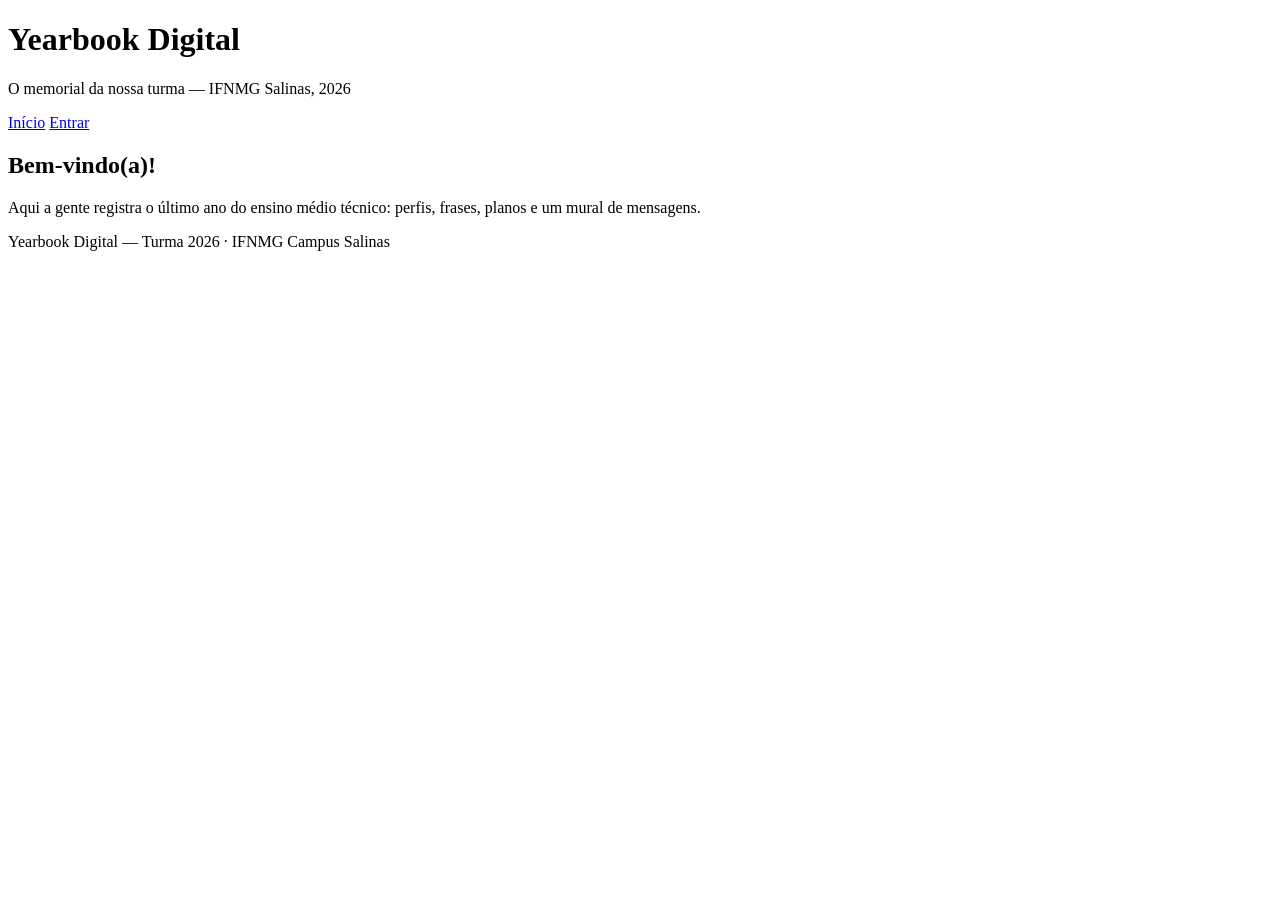
==== index.html @ 0fc99d66 "feat: cria repositório e adiciona estrutura HTML base" ====
<!DOCTYPE html>
<html lang="pt-BR">
  <head>
    <meta charset="UTF-8"/>
    <meta name="viewport" content="width=device-width, initial-scale=1.0"/>
    <title>Yearbook Digital — Turma 2026</title>
  </head>
  <body>
    <header>
      <h1>Yearbook Digital</h1>
      <p>O memorial da nossa turma — IFNMG Salinas, 2026</p>
      <nav>
        <a href="index.html">Início</a>
        <a href="login.html">Entrar</a>
      </nav>
    </header>

    <main>
      <section>
        <h2>Bem-vindo(a)!</h2>
        <p>
          Aqui a gente registra o último ano do ensino médio técnico: perfis,
          frases, planos e um mural de mensagens.
        </p>
      </section>
    </main>
    <footer>
      <p>Yearbook Digital — Turma 2026 · IFNMG Campus Salinas</p>
    </footer>
  </body>
</html>
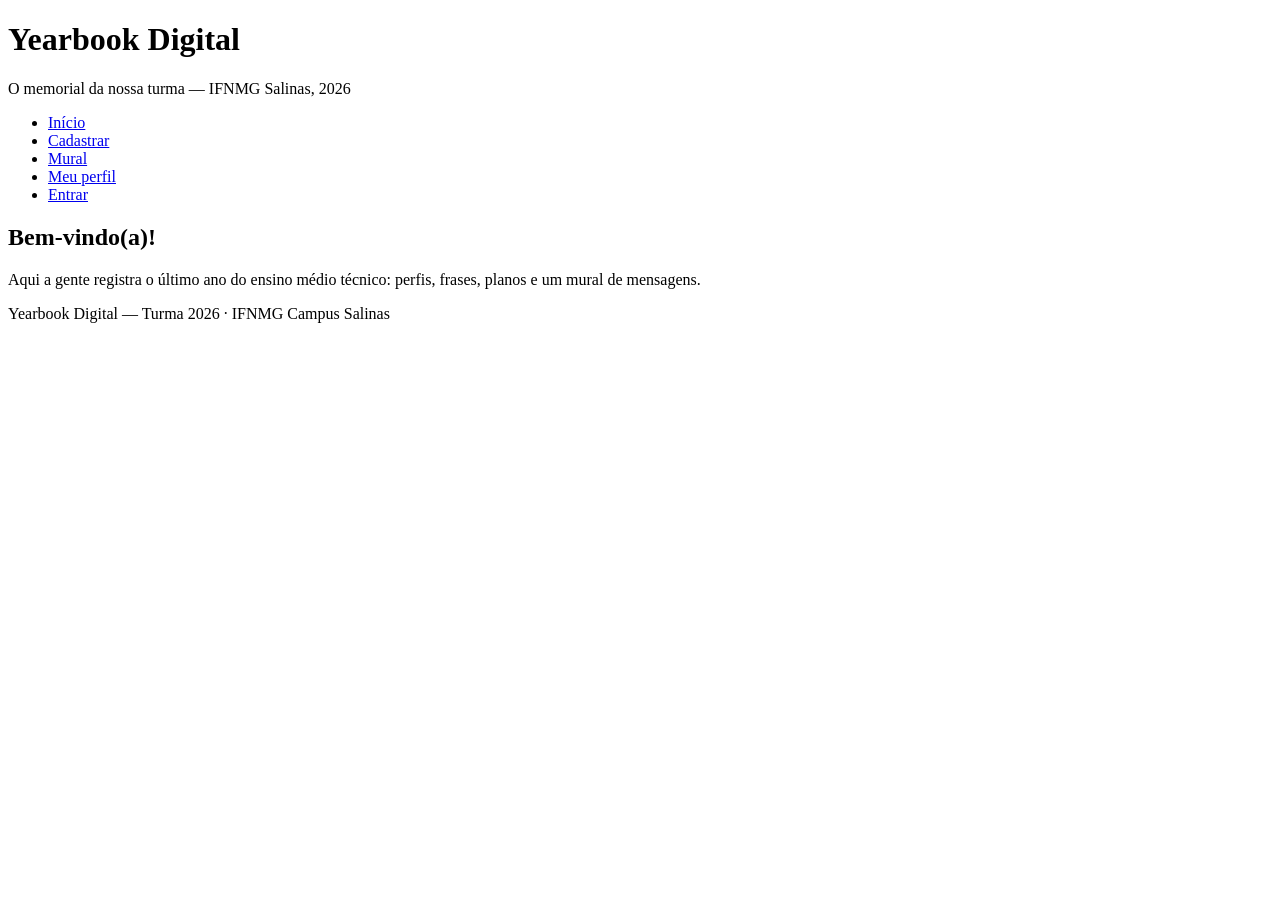
==== commit b0444460: "feat: adiciona páginas e navegação do Yearbook" ====
--- a/index.html
+++ b/index.html
@@ -10,8 +10,13 @@
       <h1>Yearbook Digital</h1>
       <p>O memorial da nossa turma — IFNMG Salinas, 2026</p>
       <nav>
-        <a href="index.html">Início</a>
-        <a href="login.html">Entrar</a>
+        <ul>
+          <li><a href="index.html">Início</a></li>
+          <li><a href="cadastro.html">Cadastrar</a></li>
+          <li><a href="mural.html">Mural</a></li>
+          <li><a href="perfil.html">Meu perfil</a></li>
+          <li><a href="login.html">Entrar</a></li>
+        </ul>
       </nav>
     </header>
 
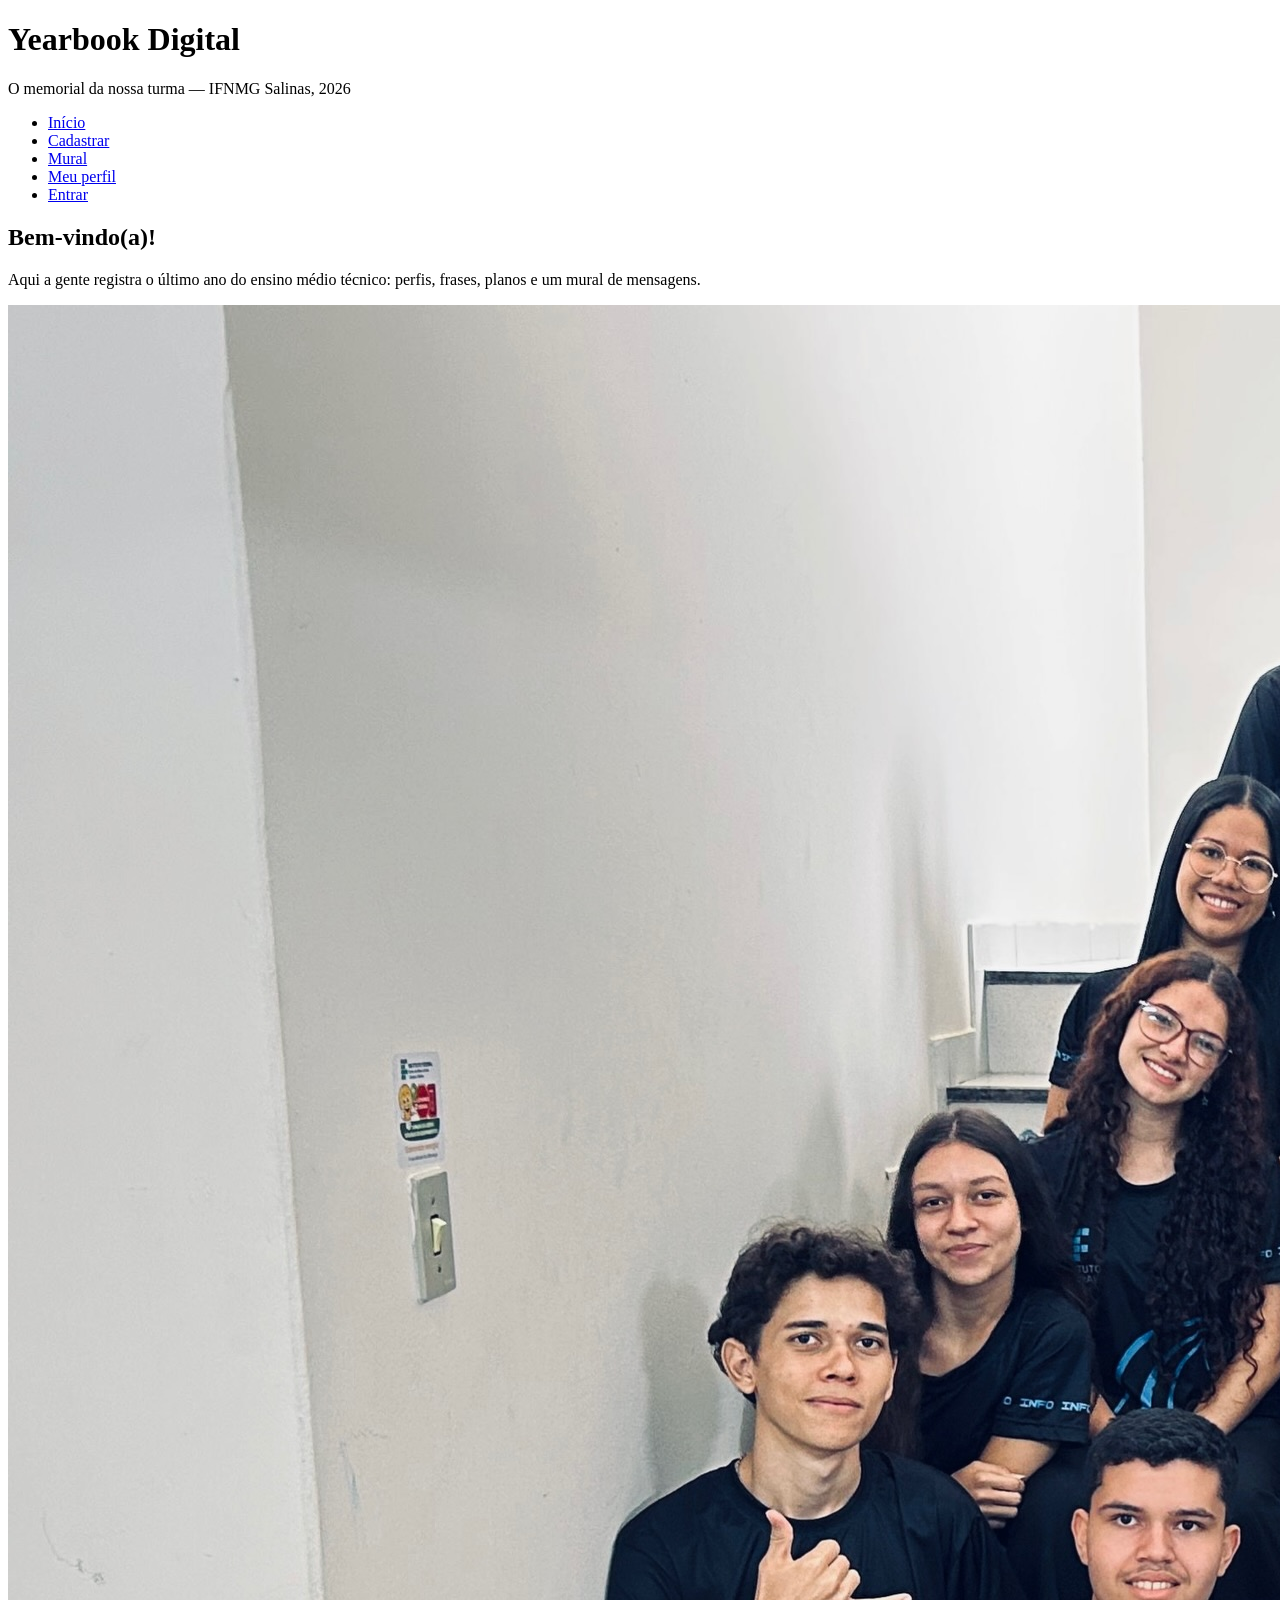
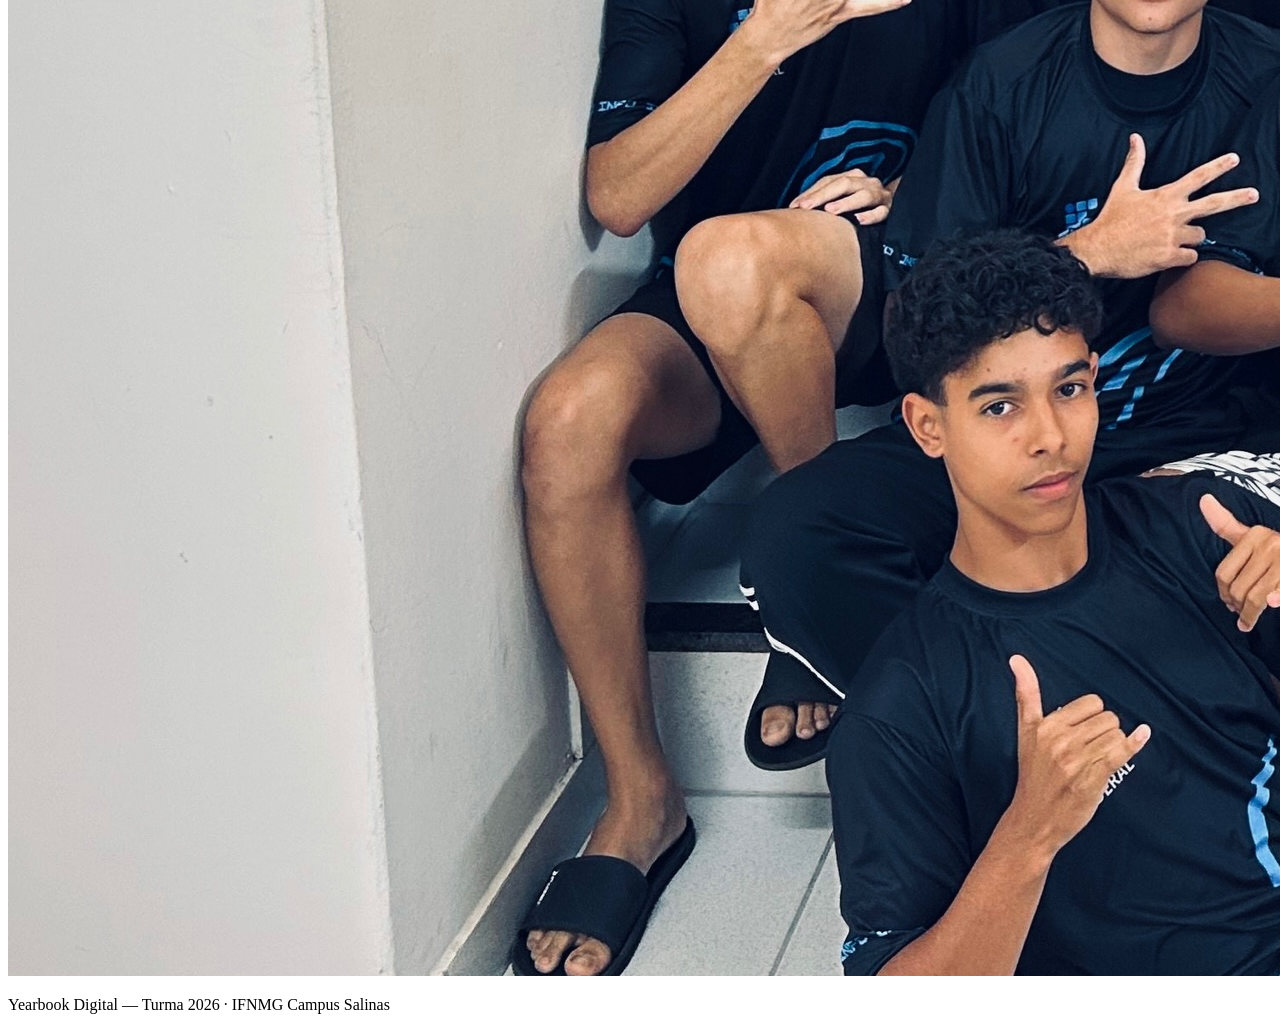
==== commit 0acca914: "feat: adiciona imagens e organiza assets" ====
--- a/index.html
+++ b/index.html
@@ -27,6 +27,7 @@
           Aqui a gente registra o último ano do ensino médio técnico: perfis,
           frases, planos e um mural de mensagens.
         </p>
+        <img class="foto-turma" src="img/banner.jpg" alt="Foto da turma 2026 reunida no pátio" />
       </section>
     </main>
     <footer>
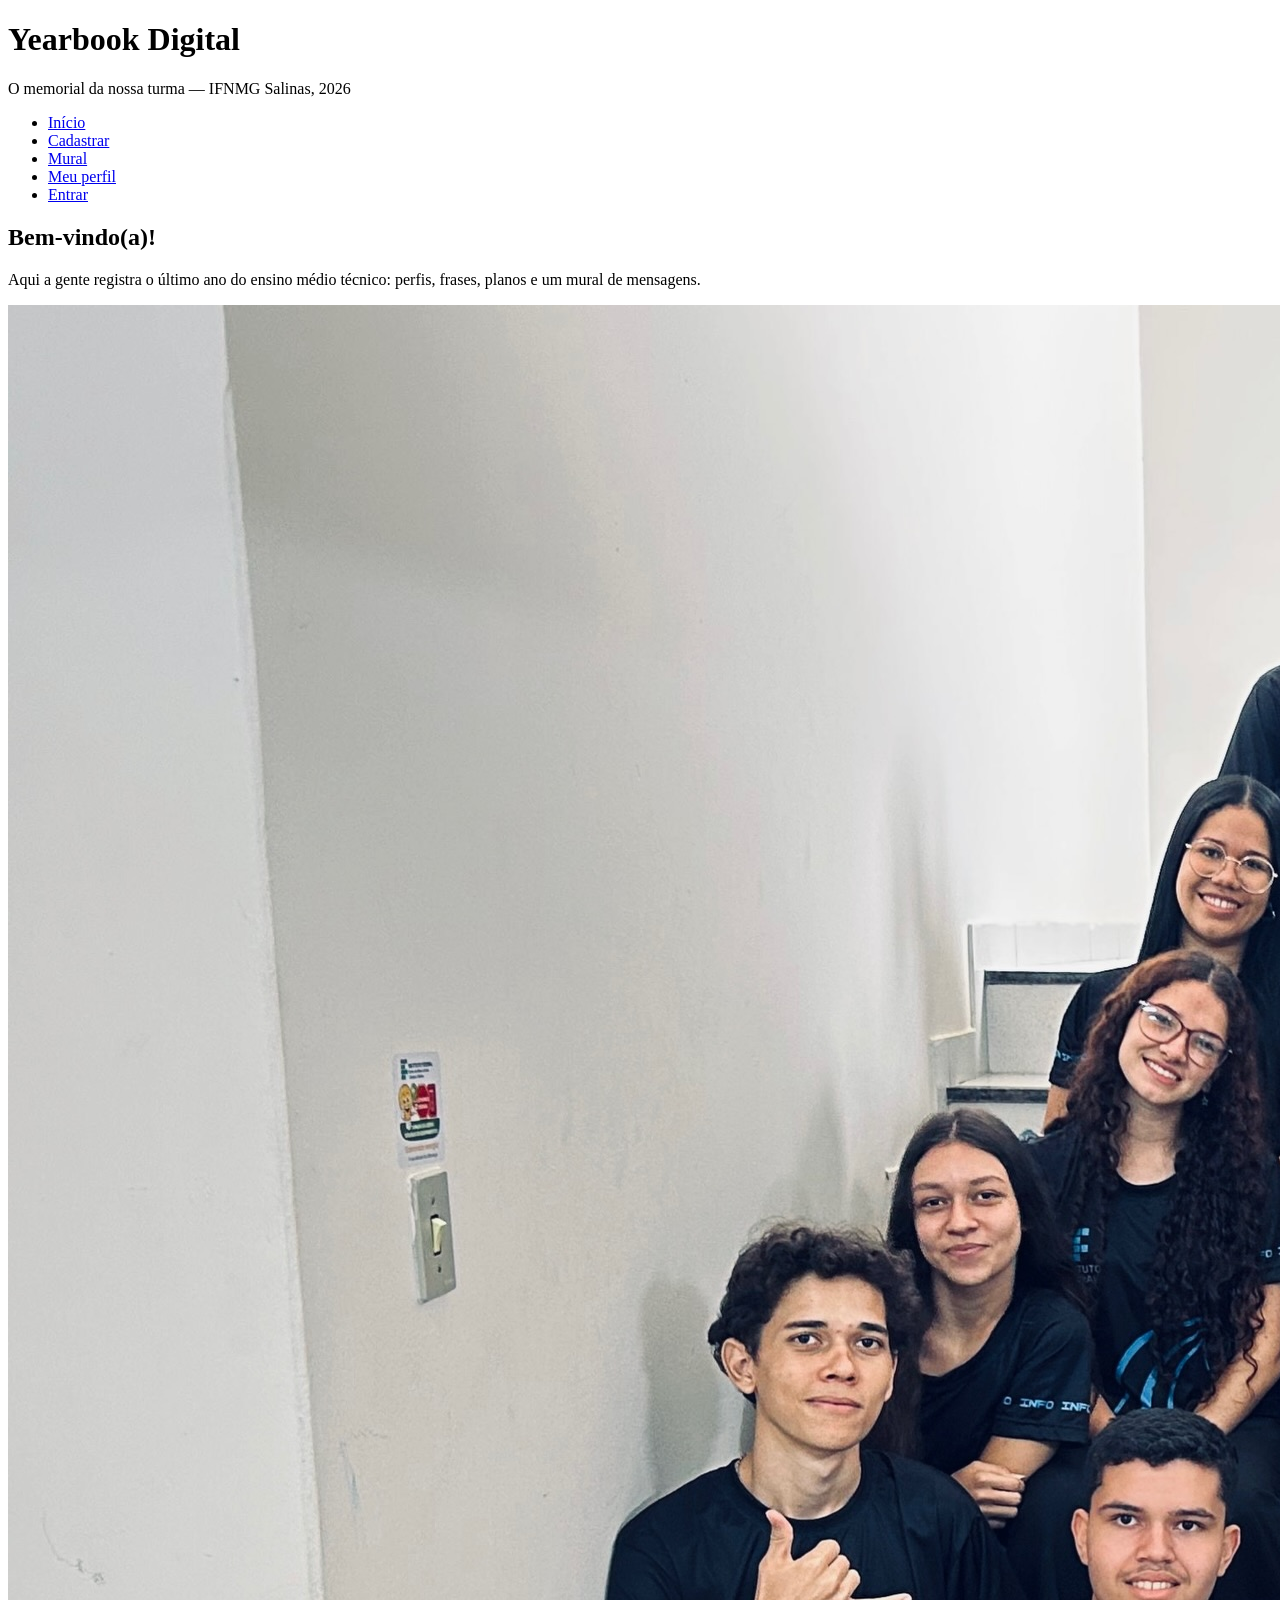
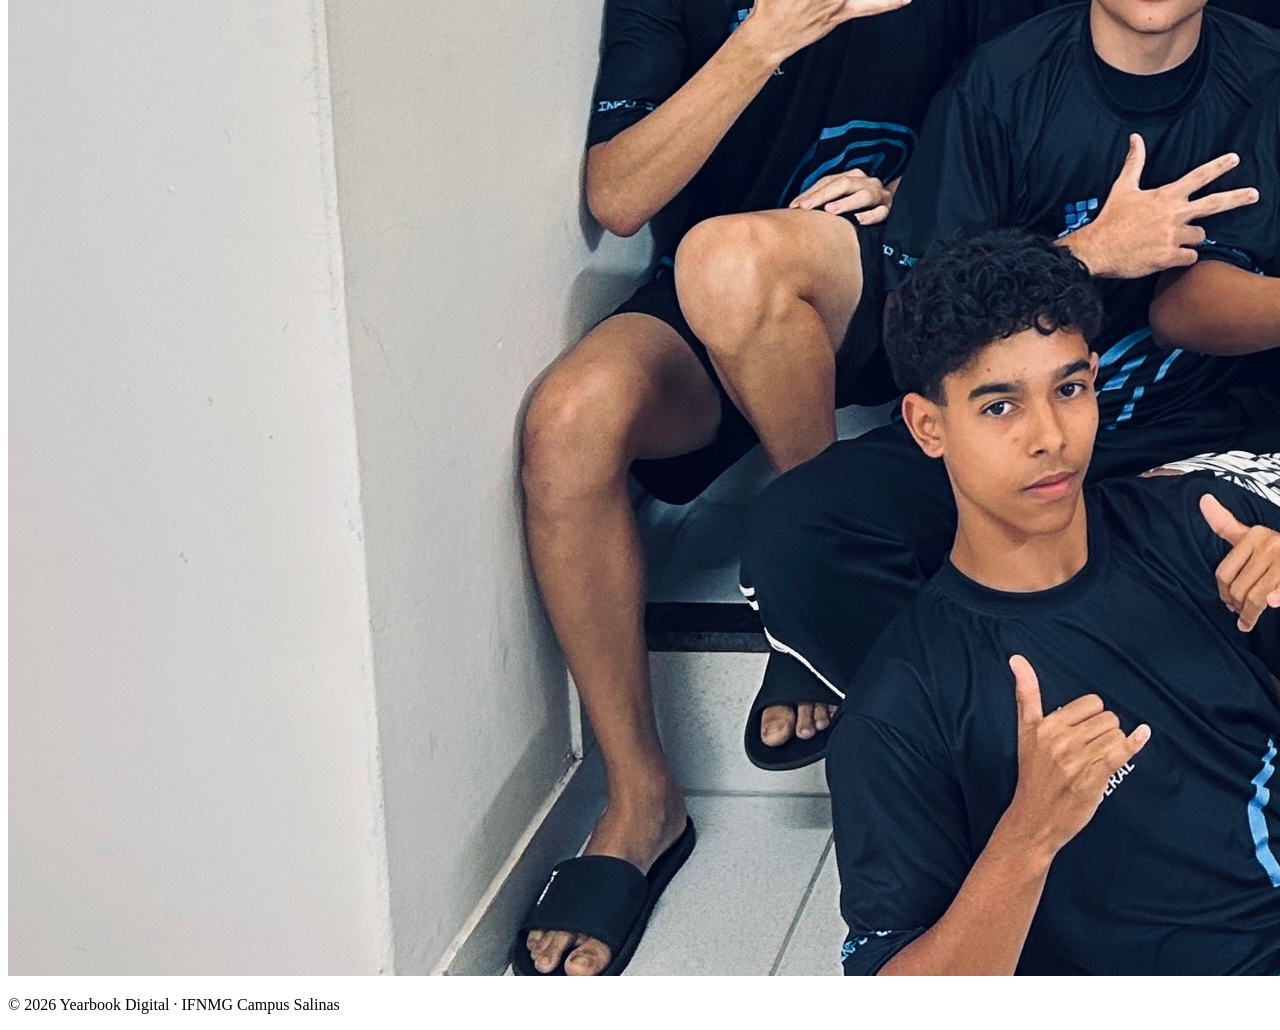
==== commit ac178110: "feat: adiciona formulários de cadastro, login e mural" ====
--- a/index.html
+++ b/index.html
@@ -31,7 +31,7 @@
       </section>
     </main>
     <footer>
-      <p>Yearbook Digital — Turma 2026 · IFNMG Campus Salinas</p>
+      <p>&copy; 2026 Yearbook Digital · IFNMG Campus Salinas</p>
     </footer>
   </body>
 </html>
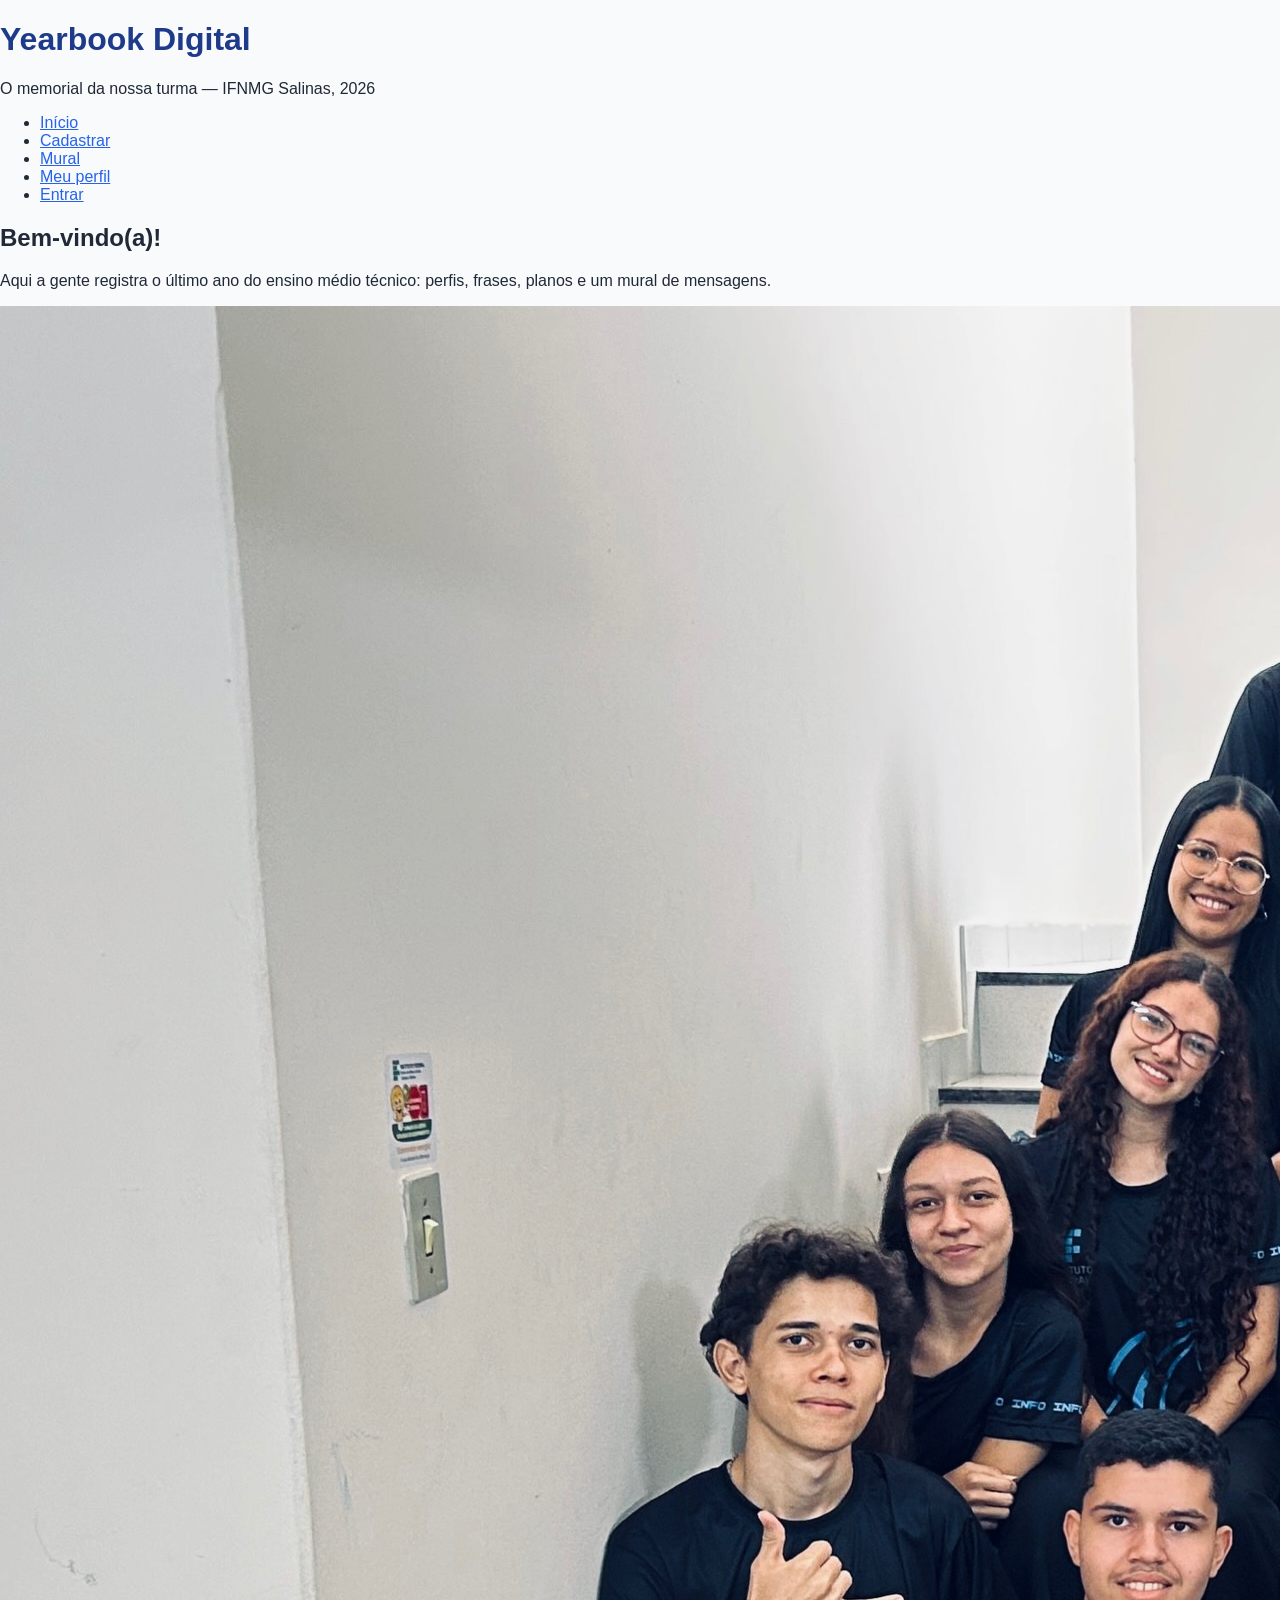
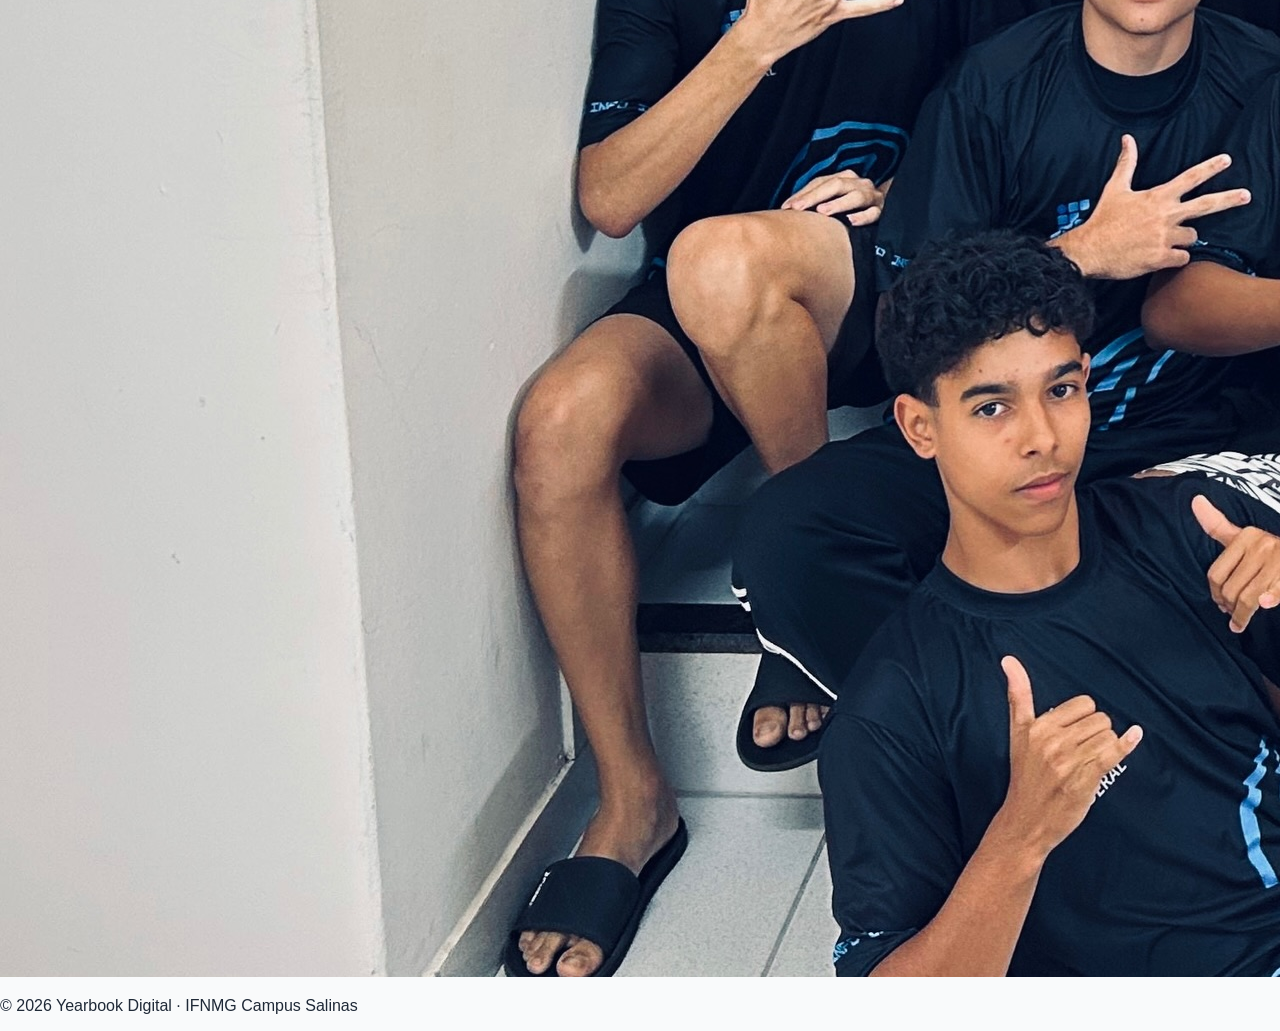
==== commit 698db1d4: "style: adiciona arquivo CSS e estilos base" ====
--- a/index.html
+++ b/index.html
@@ -4,6 +4,7 @@
     <meta charset="UTF-8"/>
     <meta name="viewport" content="width=device-width, initial-scale=1.0"/>
     <title>Yearbook Digital — Turma 2026</title>
+    <link rel="stylesheet" href="css/style.css" />
   </head>
   <body>
     <header>
--- a/css/style.css
+++ b/css/style.css
@@ -0,0 +1,15 @@
+/* estilos globais — aplicados via herança a partir do body */
+body {
+  font-family: Arial, Helvetica, sans-serif; /* fonte do site todo */
+  color: #1f2937;          /* cor do texto */
+  background-color: #f9fafb; /* fundo claro */
+  margin: 0;               /* tira a margem padrão do navegador */
+}
+
+h1 {
+  color: #1e3a8a; /* azul do título principal */
+}
+
+a {
+  color: #2563eb; /* cor dos links */
+}
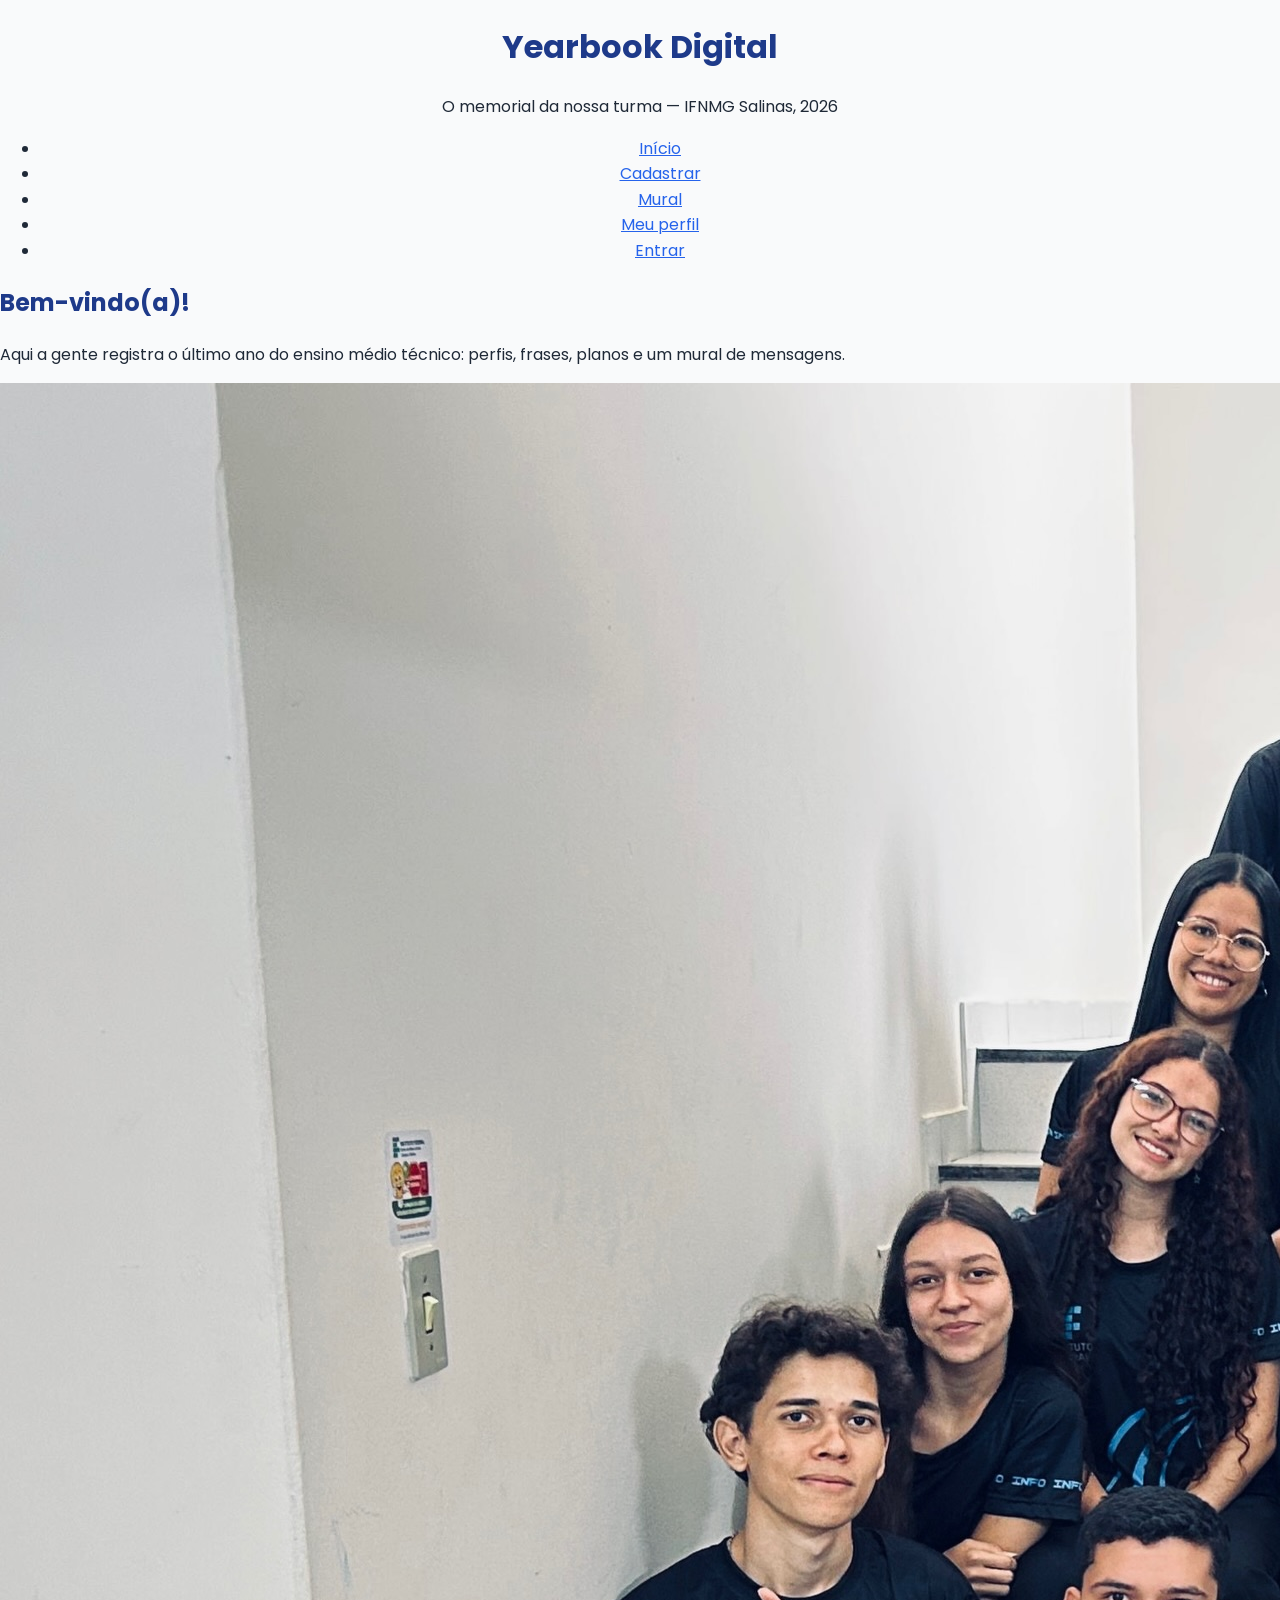
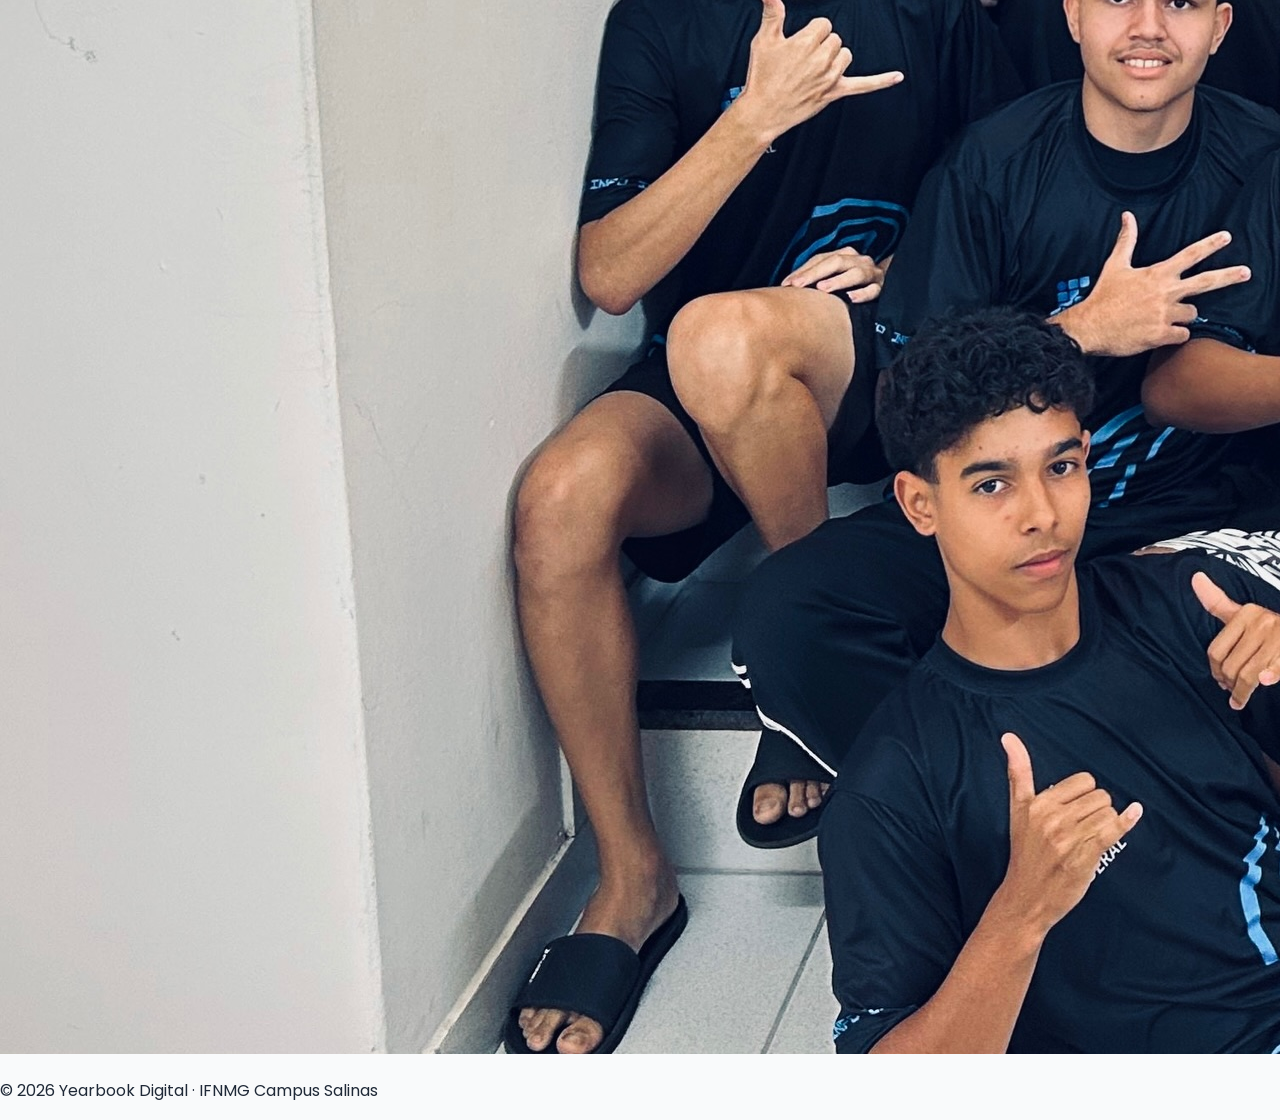
==== commit a5400d88: "style: aplica tipografia e paleta de cores" ====
--- a/index.html
+++ b/index.html
@@ -5,6 +5,8 @@
     <meta name="viewport" content="width=device-width, initial-scale=1.0"/>
     <title>Yearbook Digital — Turma 2026</title>
     <link rel="stylesheet" href="css/style.css" />
+    <link rel="preconnect" href="https://fonts.googleapis.com" />
+    <link href="https://fonts.googleapis.com/css2?family=Poppins:wght@400;600;700&display=swap" rel="stylesheet" />
   </head>
   <body>
     <header>
--- a/css/style.css
+++ b/css/style.css
@@ -1,15 +1,28 @@
-/* estilos globais — aplicados via herança a partir do body */
-body {
-  font-family: Arial, Helvetica, sans-serif; /* fonte do site todo */
-  color: #1f2937;          /* cor do texto */
-  background-color: #f9fafb; /* fundo claro */
-  margin: 0;               /* tira a margem padrão do navegador */
+:root {
+  --cor-primaria: #1e3a8a;   /* azul principal */
+  --cor-secundaria: #2563eb; /* azul dos links/botões */
+  --cor-texto: #1f2937;      /* texto */
+  --cor-fundo: #f9fafb;      /* fundo */
+  --fonte: 'Poppins', sans-serif;
 }
 
-h1 {
-  color: #1e3a8a; /* azul do título principal */
+body {
+  font-family: var(--fonte);
+  color: var(--cor-texto);
+  background-color: var(--cor-fundo);
+  line-height: 1.6;
+  margin: 0;
+}
+
+h1, h2 {
+  color: var(--cor-primaria);
+  font-weight: 700;
 }
 
 a {
-  color: #2563eb; /* cor dos links */
+  color: var(--cor-secundaria);
+}
+
+header {
+  text-align: center
 }
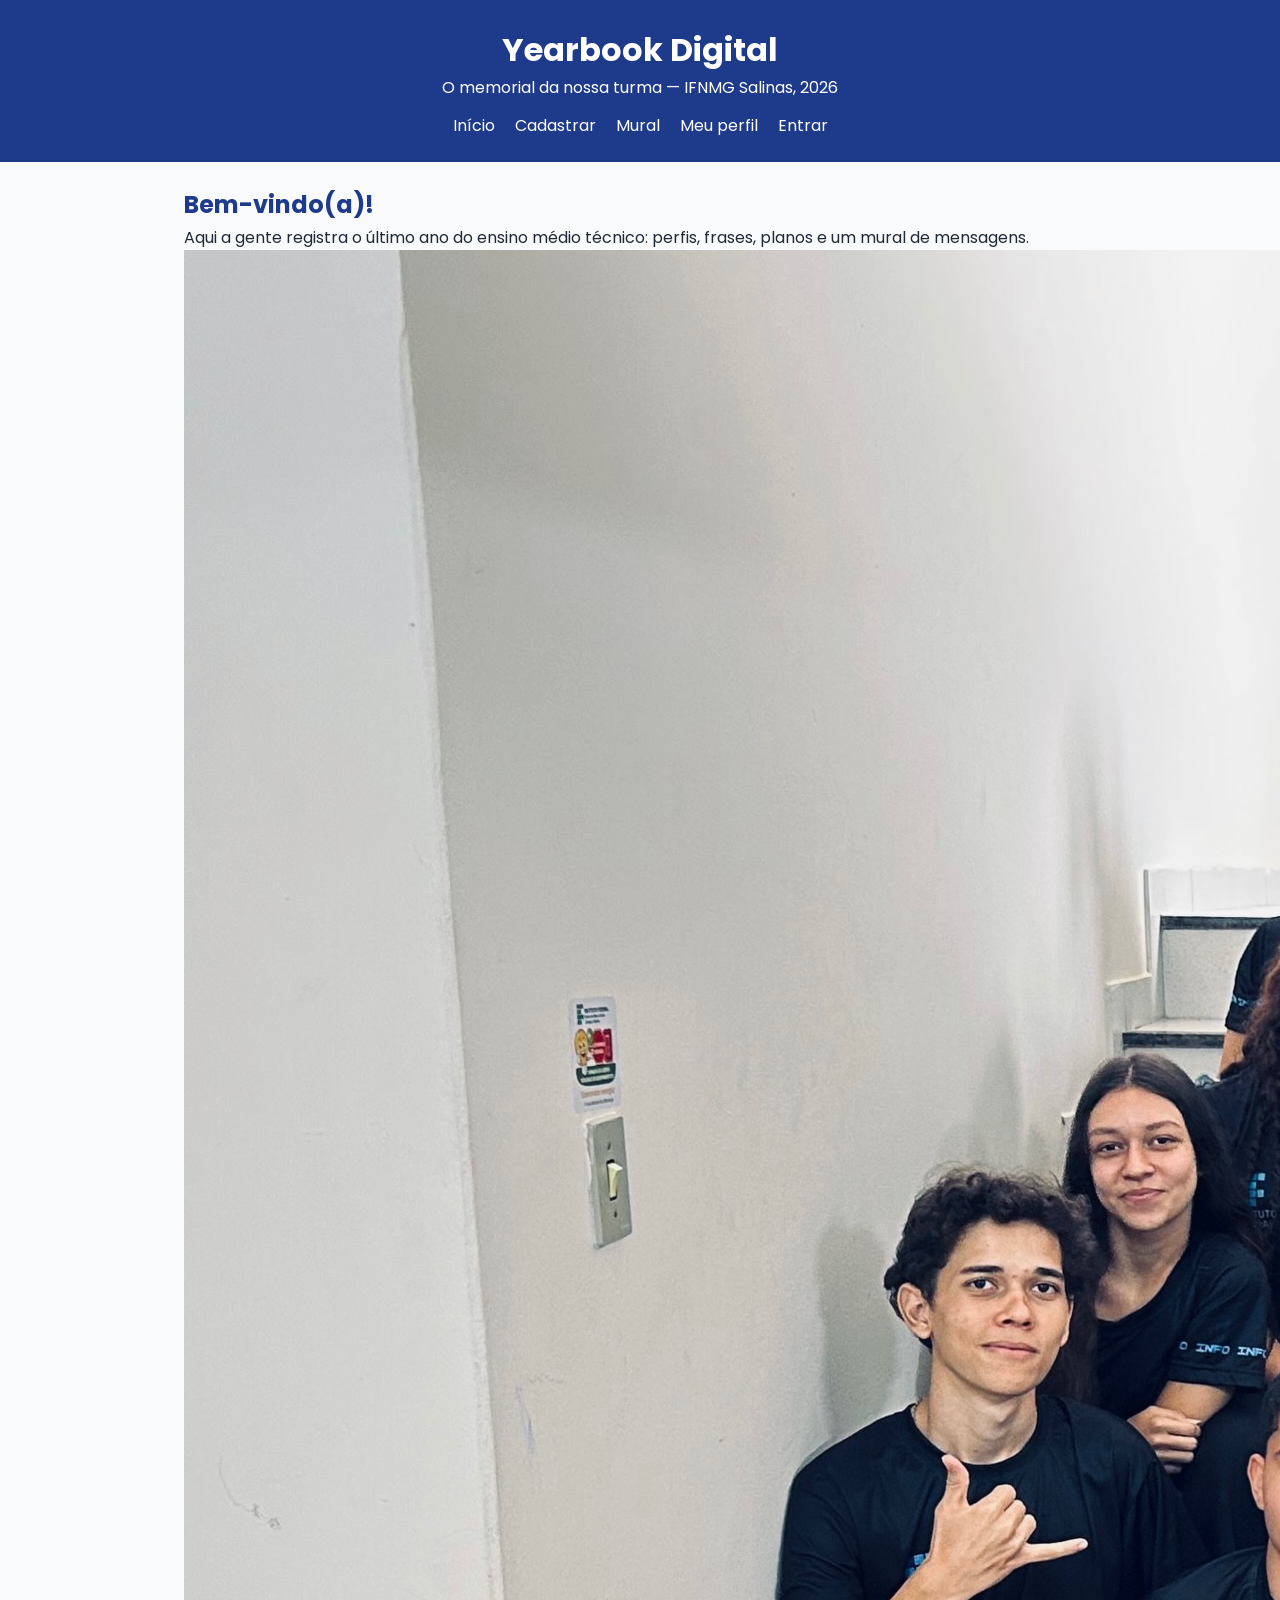
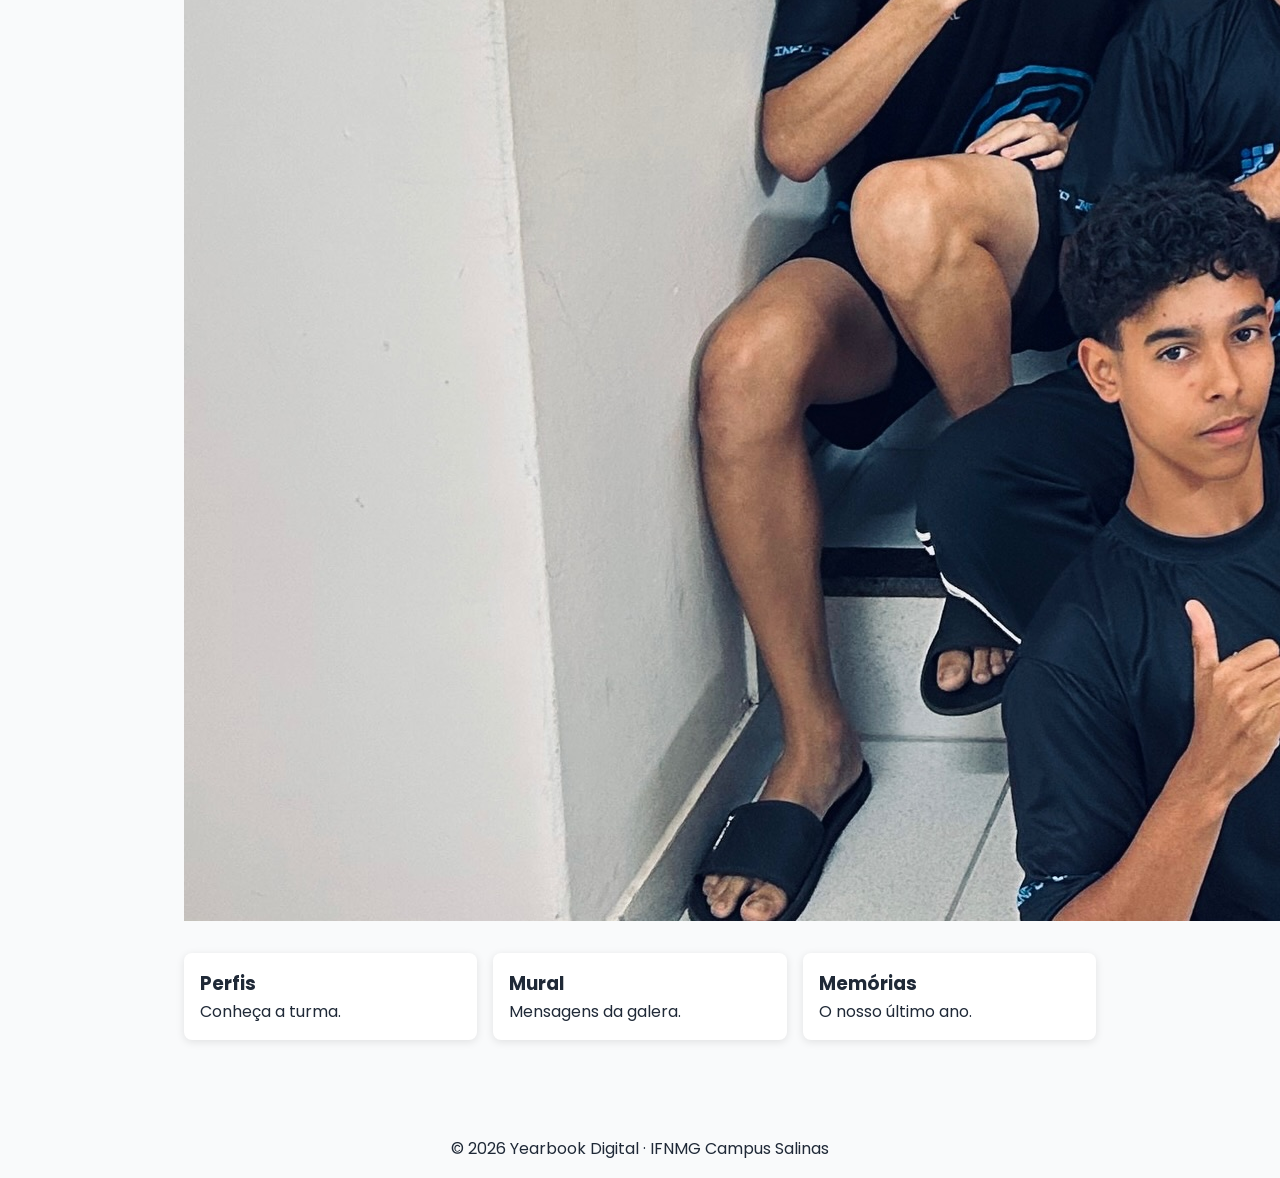
==== commit 37027df7: "style: implementa layout com Flexbox" ====
--- a/index.html
+++ b/index.html
@@ -32,6 +32,20 @@
         </p>
         <img class="foto-turma" src="img/banner.jpg" alt="Foto da turma 2026 reunida no pátio" />
       </section>
+      <section class="cards">
+        <article class="card">
+          <h3>Perfis</h3>
+          <p>Conheça a turma.</p>
+        </article>
+        <article class="card">
+          <h3>Mural</h3>
+          <p>Mensagens da galera.</p>
+        </article>
+        <article class="card">
+          <h3>Memórias</h3>
+          <p>O nosso último ano.</p>
+        </article>
+      </section>
     </main>
     <footer>
       <p>&copy; 2026 Yearbook Digital · IFNMG Campus Salinas</p>
--- a/css/style.css
+++ b/css/style.css
@@ -4,6 +4,12 @@
   --cor-texto: #1f2937;      /* texto */
   --cor-fundo: #f9fafb;      /* fundo */
   --fonte: 'Poppins', sans-serif;
+}
+
+* {
+  box-sizing: border-box;
+  margin: 0;   /* zera margens padrão do navegador */
+  padding: 0;
 }
 
 body {
@@ -24,5 +30,95 @@
 }
 
 header {
-  text-align: center
+  background-color: var(--cor-primaria);
+  color: #ffffff;
+  padding: 24px;        /* respiro interno */
+  text-align: center;
+}
+
+header h1 {
+  color: #ffffff;
+}
+
+nav ul {
+  list-style: none;       /* tira as bolinhas da lista */
+  display: flex;          /* itens em linha */
+  gap: 20px;              /* espaço entre os links */
+  justify-content: center;/* centraliza os links */
+  padding: 0;
+  margin-top: 12px;
+}
+
+header a {
+  color: #ffffff;       /* links do menu em branco sobre o azul */
+}
+
+nav a {
+  color: #ffffff;
+  text-decoration: none;
+  transition: opacity 0.2s;
+}
+
+nav a:hover {
+  opacity: 0.8;
+  text-decoration: underline;
+}
+
+main {
+  padding: 24px;
+  max-width: 960px;     /* não deixa o conteúdo esticar demais */
+  margin: 0 auto;       /* centraliza o main na página */
+}
+
+section {
+  margin-bottom: 24px;
+}
+
+footer {
+  padding: 16px;
+  text-align: center;
+  margin-top: 32px;
+}
+
+.btn {
+  background-color: var(--cor-secundaria);
+  color: #ffffff;
+  border: none;
+  padding: 10px 20px;
+  border-radius: 6px;
+  font-size: 16px;
+  cursor: pointer;                 /* mãozinha ao passar o mouse */
+  transition: background-color 0.2s;
+}
+
+.btn:hover {
+  background-color: var(--cor-primaria); /* escurece no hover */
+}
+
+input,
+textarea {
+  width: 100%;
+  padding: 10px;
+  margin-bottom: 12px;
+}
+
+input:focus,
+textarea:focus {
+  outline: none;
+  border-color: var(--cor-secundaria);
+}
+
+.cards {
+  display: grid;
+  grid-template-columns: repeat(auto-fill, minmax(220px, 1fr));
+  gap: 16px;
+}
+
+.card {
+  background-color: #ffffff;
+  border-radius: 8px;
+  box-shadow: 0 2px 8px rgba(0, 0, 0, 0.1);
+  padding: 16px;
+  animation: aparecer 0.4s ease-out;
+  transition: transform 0.2s, box-shadow 0.2s;
 }
